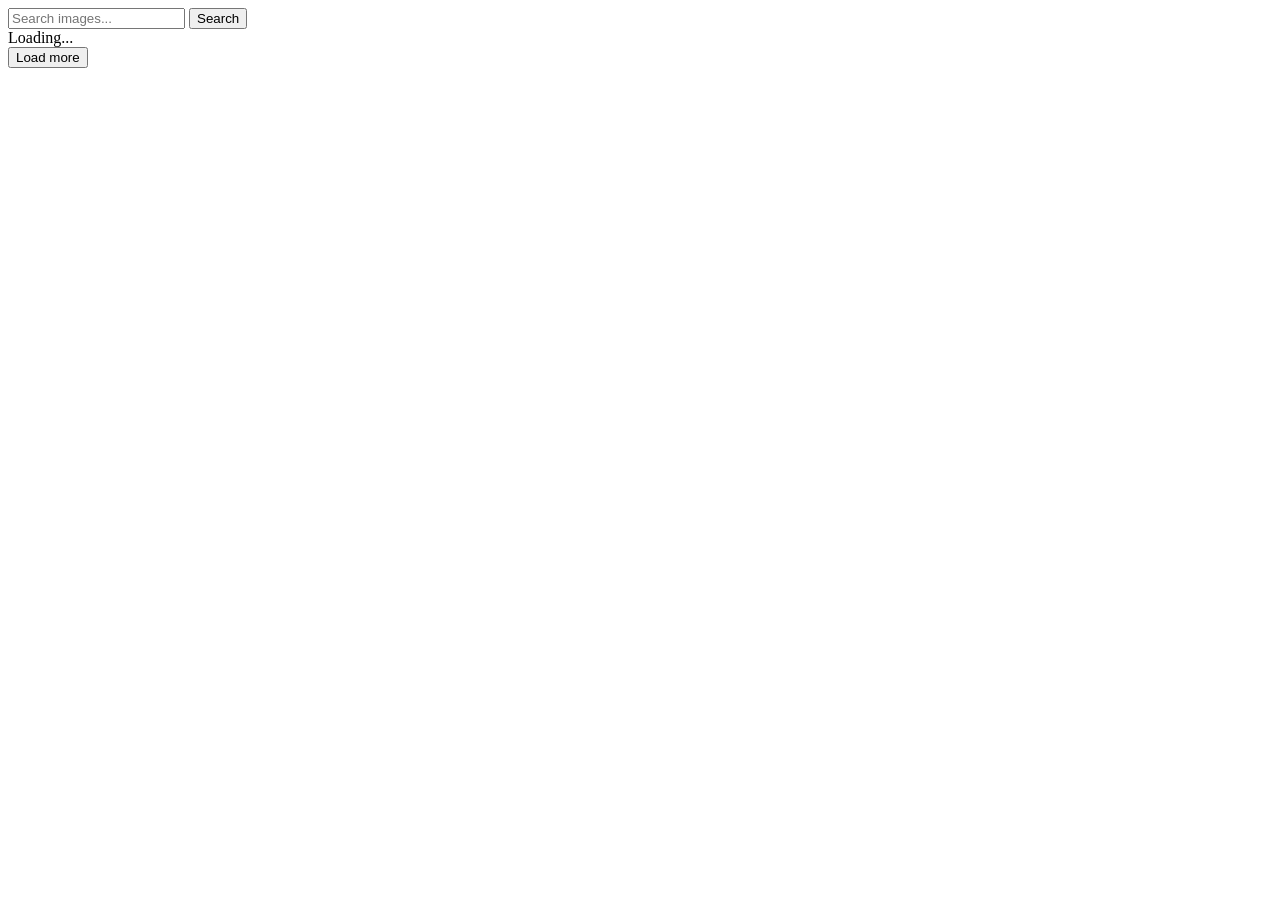
==== index.html @ 86c3ceae "yak ya zadovbavsya" ====
<!doctype html>
<html lang="en">
  <head>
    <meta charset="UTF-8" />
    <meta name="viewport" content="width=device-width, initial-scale=1.0" />
    <title>Image Search</title>
  </head>
  <body>
    <form class="search-form">
      <input type="text" name="query" placeholder="Search images..." />
      <button type="submit">Search</button>
    </form>

    <div class="loader hidden">Loading...</div>

    <div class="gallery"></div>

    <button class="load-more hidden">Load more</button>

    <script type="module" src="./main.js"></script>
  </body>
</html>
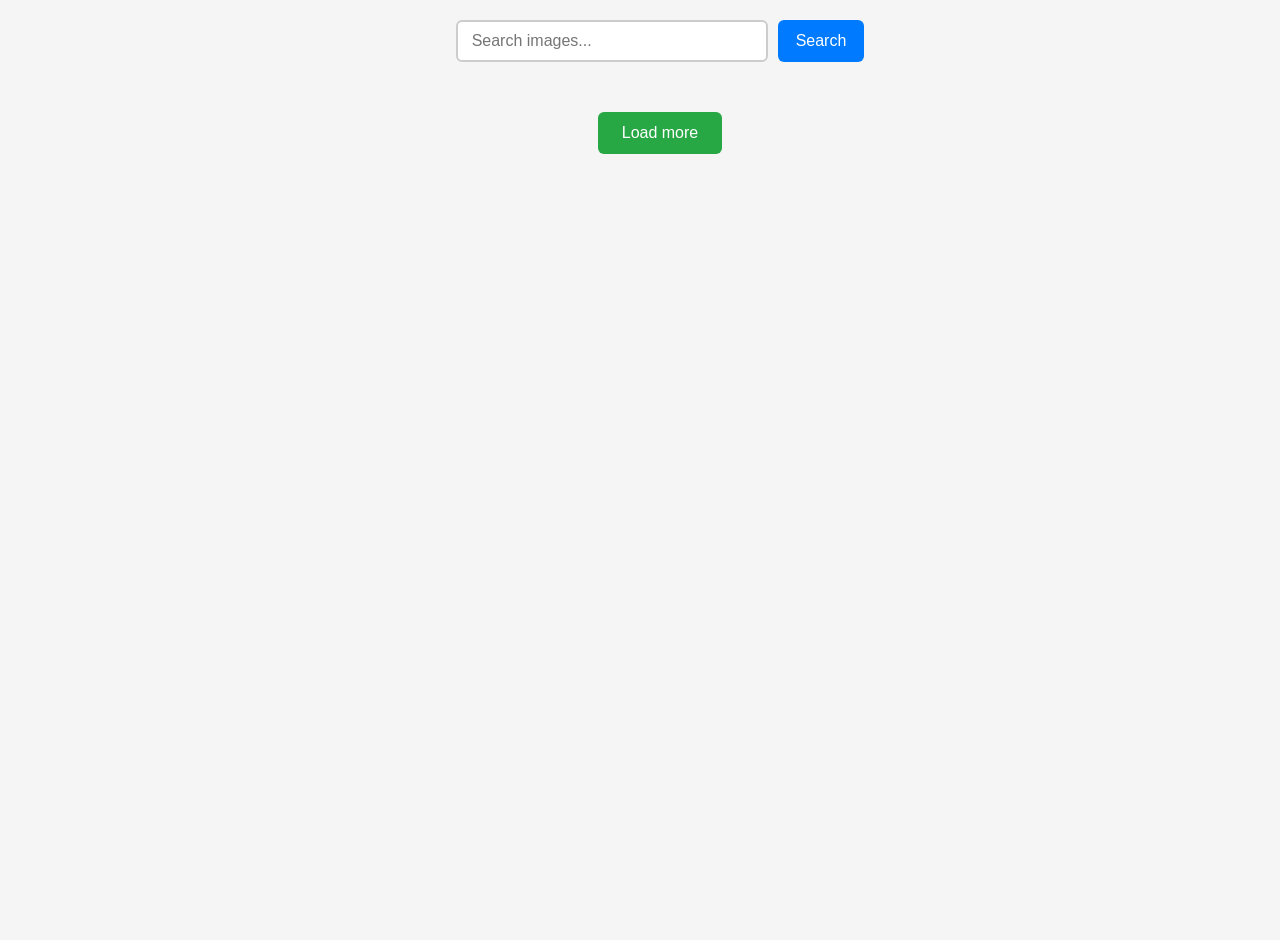
==== commit 77603210: "Deploying to gh-pages from @ Mitiako/goit-js-hw-12@239336df72669f936576da290092babde73849e9 🚀" ====
--- a/index.html
+++ b/index.html
@@ -4,6 +4,11 @@
     <meta charset="UTF-8" />
     <meta name="viewport" content="width=device-width, initial-scale=1.0" />
     <title>Image Search</title>
+    <link rel="stylesheet" href="./src/css/styles.css" />
+    <script type="module" crossorigin src="/goit-js-hw-12/index.js"></script>
+    <link rel="modulepreload" crossorigin href="/goit-js-hw-12/assets/vendor-DnoGfDwQ.js">
+    <link rel="stylesheet" crossorigin href="/goit-js-hw-12/assets/vendor-CWKLx11g.css">
+    <link rel="stylesheet" crossorigin href="/goit-js-hw-12/assets/styles-CNFnrMGi.css">
   </head>
   <body>
     <form class="search-form">
@@ -17,6 +22,5 @@
 
     <button class="load-more hidden">Load more</button>
 
-    <script type="module" src="./main.js"></script>
   </body>
 </html>
--- a/src/css/styles.css
+++ b/src/css/styles.css
@@ -0,0 +1,117 @@
+/**
+  |============================
+  | include css partials with
+  | default @import url()
+  |============================
+*/
+/* Common styles */
+@import url('./reset.css');
+@import url('./base.css');
+@import url('./container.css');
+@import url('./animations.css');
+
+/* Sections style */
+@import url('./header.css');
+@import url('./vite-promo.css');
+@import url('./badges.css');
+@import url('./back-link.css');
+@import url('./footer.css');
+
+
+/* ====== GLOBAL ====== */
+body {
+  font-family: Arial, sans-serif;
+  margin: 0;
+  padding: 20px;
+  background: #f5f5f5;
+  color: #333;
+}
+
+.hidden {
+  display: none;
+}
+
+/* ====== SEARCH FORM ====== */
+.search-form {
+  display: flex;
+  justify-content: center;
+  gap: 10px;
+  margin-bottom: 20px;
+}
+
+.search-form input {
+  width: 280px;
+  padding: 10px 14px;
+  font-size: 16px;
+  border: 2px solid #ccc;
+  border-radius: 6px;
+  outline: none;
+}
+
+.search-form input:focus {
+  border-color: #007bff;
+}
+
+.search-form button {
+  padding: 10px 18px;
+  font-size: 16px;
+  background: #007bff;
+  color: white;
+  border: none;
+  border-radius: 6px;
+  cursor: pointer;
+}
+
+.search-form button:hover {
+  background: #005fcc;
+}
+
+/* ====== LOADER ====== */
+.loader {
+  text-align: center;
+  font-size: 20px;
+  color: #007bff;
+  margin-bottom: 20px;
+}
+
+/* ====== GALLERY ====== */
+.gallery {
+  display: grid;
+  grid-template-columns: repeat(auto-fill, minmax(280px, 1fr));
+  gap: 20px;
+}
+
+.gallery-item {
+  background: white;
+  border-radius: 8px;
+  overflow: hidden;
+  box-shadow: 0 2px 6px rgba(0, 0, 0, 0.1);
+}
+
+.gallery-item img {
+  width: 100%;
+  display: block;
+}
+
+.gallery-info {
+  padding: 10px 14px;
+  font-size: 14px;
+  color: #555;
+}
+
+/* ====== LOAD MORE BUTTON ====== */
+.load-more {
+  display: block;
+  margin: 30px auto;
+  padding: 12px 24px;
+  font-size: 16px;
+  background: #28a745;
+  color: white;
+  border: none;
+  border-radius: 6px;
+  cursor: pointer;
+}
+
+.load-more:hover {
+  background: #1e7e34;
+}
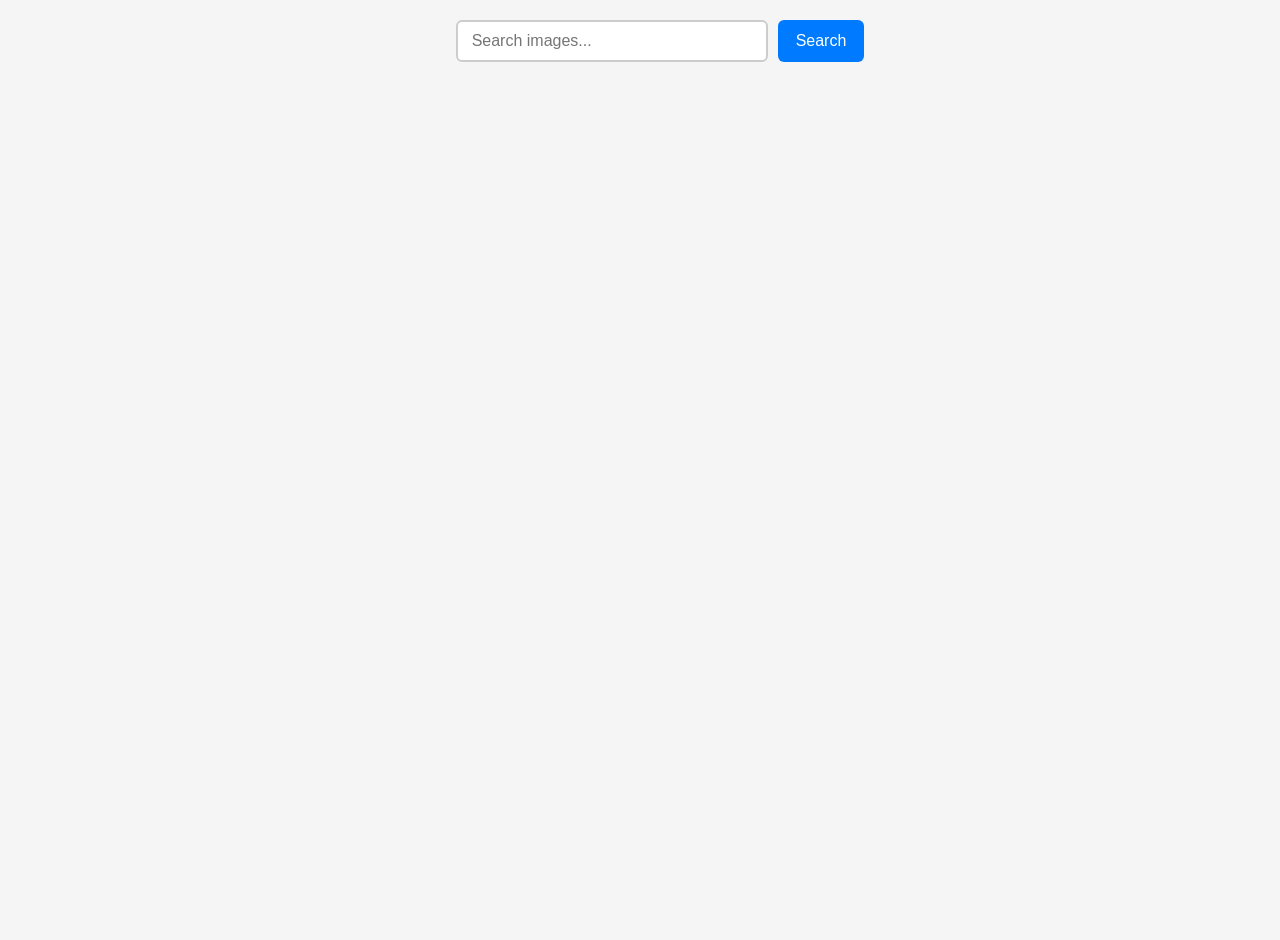
==== commit b0ebeb29: "Deploying to gh-pages from @ Mitiako/goit-js-hw-12@b4c6e5b73b009d20a628c7bf17b44161d2b7a430 🚀" ====
--- a/index.html
+++ b/index.html
@@ -8,7 +8,7 @@
     <script type="module" crossorigin src="/goit-js-hw-12/index.js"></script>
     <link rel="modulepreload" crossorigin href="/goit-js-hw-12/assets/vendor-DnoGfDwQ.js">
     <link rel="stylesheet" crossorigin href="/goit-js-hw-12/assets/vendor-CWKLx11g.css">
-    <link rel="stylesheet" crossorigin href="/goit-js-hw-12/assets/styles-CNFnrMGi.css">
+    <link rel="stylesheet" crossorigin href="/goit-js-hw-12/assets/styles-BHEx7xg6.css">
   </head>
   <body>
     <form class="search-form">
--- a/src/css/styles.css
+++ b/src/css/styles.css
@@ -114,4 +114,50 @@
 
 .load-more:hover {
   background: #1e7e34;
+}
+
+
+/* ====== NEUMORPHISM LOADER ====== */
+.loader {
+  width: 70px;
+  height: 70px;
+  margin: 30px auto;
+  border-radius: 50%;
+  background: #f0f0f3;
+
+  /* Neumorphism shadows */
+  box-shadow:
+    8px 8px 16px #c5c5c5,
+    -8px -8px 16px #ffffff;
+
+  position: relative;
+  animation: pulseGlow 1.8s ease-in-out infinite;
+}
+
+@keyframes pulseGlow {
+  0% {
+    box-shadow:
+      8px 8px 16px #c5c5c5,
+      -8px -8px 16px #ffffff;
+    transform: scale(1);
+  }
+
+  50% {
+    box-shadow:
+      4px 4px 12px #c5c5c5,
+      -4px -4px 12px #ffffff;
+    transform: scale(1.08);
+  }
+
+  100% {
+    box-shadow:
+      8px 8px 16px #c5c5c5,
+      -8px -8px 16px #ffffff;
+    transform: scale(1);
+  }
+}
+
+/* Hide loader */
+.hidden {
+  display: none;
 }
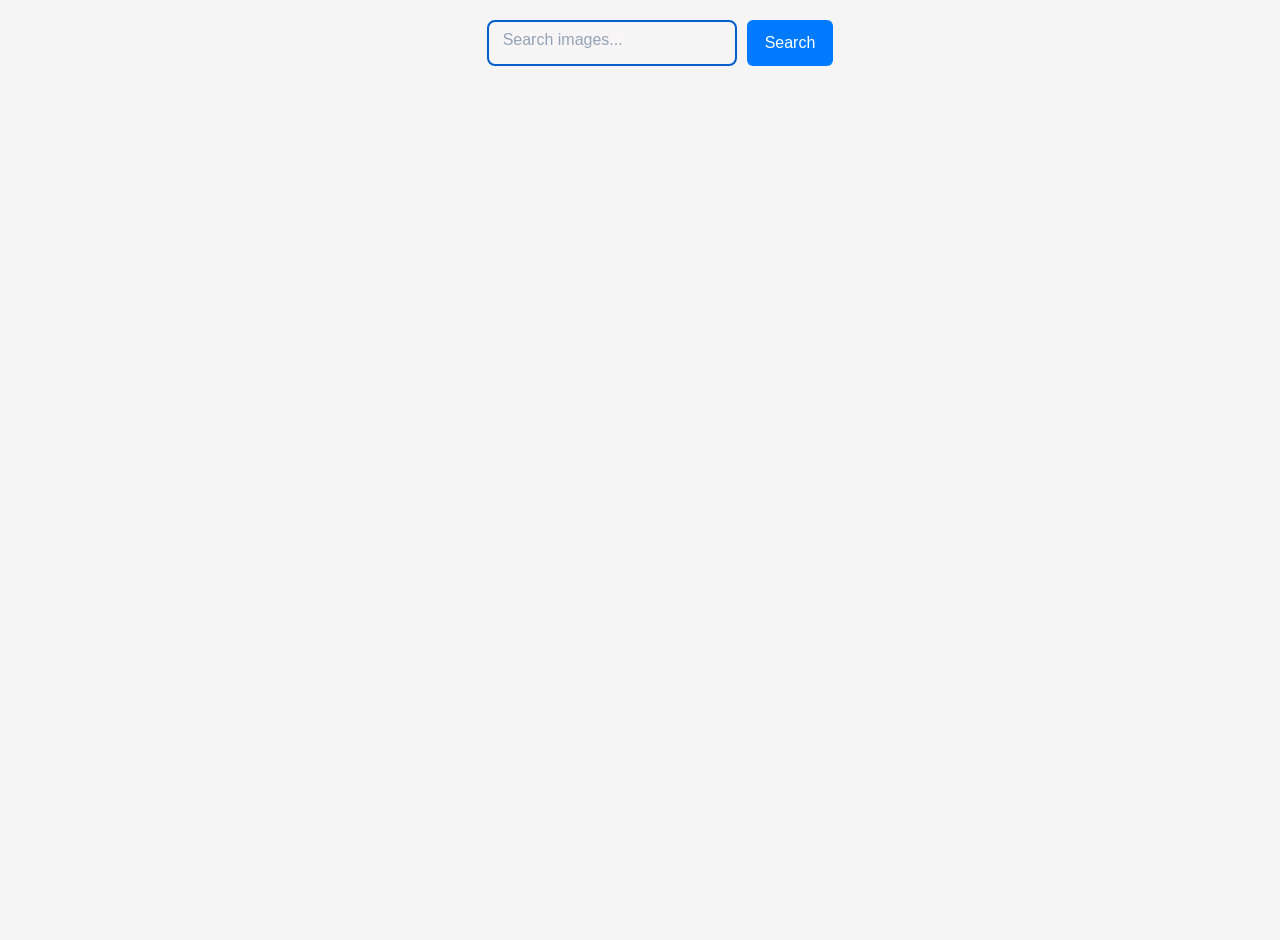
==== commit a05a57d7: "Deploying to gh-pages from @ Mitiako/goit-js-hw-12@8be810fdd99fb2aded63e28b83ab815b930b865a 🚀" ====
--- a/index.html
+++ b/index.html
@@ -8,11 +8,14 @@
     <script type="module" crossorigin src="/goit-js-hw-12/index.js"></script>
     <link rel="modulepreload" crossorigin href="/goit-js-hw-12/assets/vendor-DnoGfDwQ.js">
     <link rel="stylesheet" crossorigin href="/goit-js-hw-12/assets/vendor-CWKLx11g.css">
-    <link rel="stylesheet" crossorigin href="/goit-js-hw-12/assets/styles-BHEx7xg6.css">
+    <link rel="stylesheet" crossorigin href="/goit-js-hw-12/assets/styles-DnA0XR4Y.css">
   </head>
   <body>
-    <form class="search-form">
-      <input type="text" name="query" placeholder="Search images..." />
+    <form class="search-form" id="search-form">
+      <div class="input-box">
+        <input type="text" name="query" required />
+        <label>Search images...</label>
+      </div>
       <button type="submit">Search</button>
     </form>
 
--- a/src/css/styles.css
+++ b/src/css/styles.css
@@ -160,4 +160,48 @@
 /* Hide loader */
 .hidden {
   display: none;
+}
+
+/* FLOATING LABEL INPUT – АКТУАЛЬНА ВЕРСІЯ */
+
+.input-box {
+  position: relative;
+  width: 250px;
+  flex-shrink: 0;
+  /* щоб інпут не тиснувся в бік кнопки */
+}
+
+.input-box input {
+  width: 100%;
+  padding: 12px;
+  background-color: transparent;
+  border: 2px solid #005fcc;
+  outline: none;
+  color: #2e2f42;
+  font-size: 16px;
+  border-radius: 8px;
+  box-sizing: border-box;
+  /* щоб рамка не роздувала ширину */
+}
+
+.input-box label {
+  position: absolute;
+  left: 12px;
+  top: 12px;
+  color: #94a3b8;
+  pointer-events: none;
+  transition: 0.3s;
+  padding: 0 4px;
+  background: #f7f5f5;
+  /* БІЛИЙ ФОН */
+  line-height: 1;
+  border-radius: 4px;
+  /* щоб фон виглядав акуратно */
+}
+
+.input-box input:focus+label,
+.input-box input:valid+label {
+  top: -5px;
+  font-size: 12px;
+  color: #38bdf8;
 }
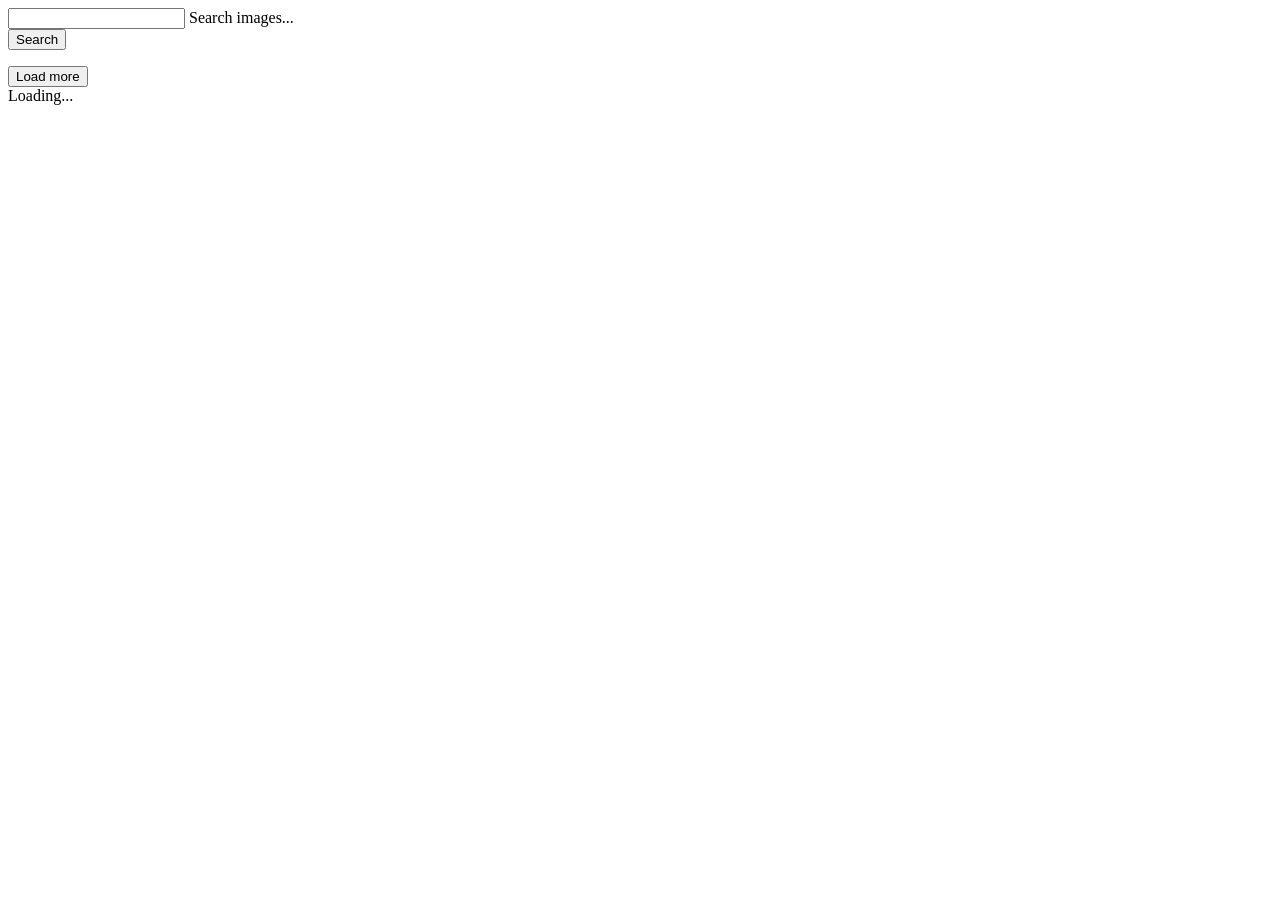
==== commit 0fa2ad4b: "Deploying to gh-pages from @ Mitiako/goit-js-hw-12@0af42c37029d29ab737124982b3c8dc9e6ae49f3 🚀" ====
--- a/index.html
+++ b/index.html
@@ -4,14 +4,13 @@
     <meta charset="UTF-8" />
     <meta name="viewport" content="width=device-width, initial-scale=1.0" />
     <title>Image Search</title>
-    <link rel="stylesheet" href="./src/css/styles.css" />
     <script type="module" crossorigin src="/goit-js-hw-12/index.js"></script>
-    <link rel="modulepreload" crossorigin href="/goit-js-hw-12/assets/vendor-DnoGfDwQ.js">
-    <link rel="stylesheet" crossorigin href="/goit-js-hw-12/assets/vendor-CWKLx11g.css">
-    <link rel="stylesheet" crossorigin href="/goit-js-hw-12/assets/styles-DnA0XR4Y.css">
+    <link rel="modulepreload" crossorigin href="/goit-js-hw-12/assets/vendor-Do60_h77.js">
+    <link rel="stylesheet" crossorigin href="/goit-js-hw-12/assets/vendor-DumFYO8Z.css">
+    <link rel="stylesheet" crossorigin href="/goit-js-hw-12/assets/styles-Prq08Wpy.css">
   </head>
   <body>
-    <form class="search-form" id="search-form">
+    <form class="form" id="search-form">
       <div class="input-box">
         <input type="text" name="query" required />
         <label>Search images...</label>
@@ -19,11 +18,11 @@
       <button type="submit">Search</button>
     </form>
 
-    <div class="loader hidden">Loading...</div>
-
-    <div class="gallery"></div>
+    <ul class="gallery"></ul>
 
     <button class="load-more hidden">Load more</button>
 
+    <div class="loader hidden">Loading...</div>
+
   </body>
 </html>
